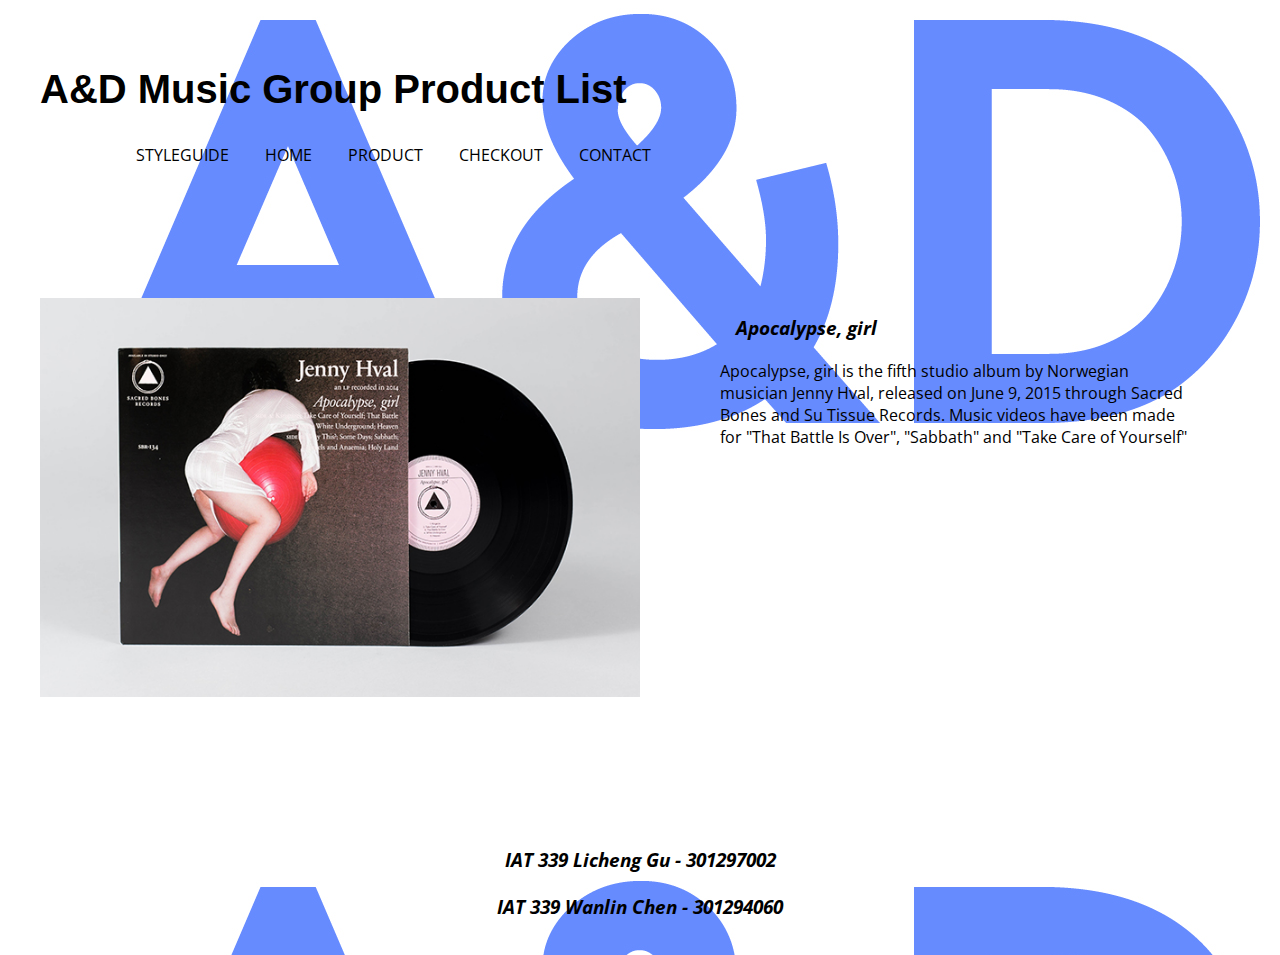
==== ApocalypseGirl.html @ 9969363f "add two pages about product information" ====
<!DOCTYPE html>
<html>
<head>
	<meta charset="utf-8">
    <meta name="viewport" content="width=device-width, initial-scale=1">
	<title>ApocalypseGirl</title>
	<link href="https://fonts.googleapis.com/css?family=Open+Sans" rel="stylesheet">
    <link href="https://fonts.googleapis.com/css?family=Dosis|Josefin+Sans" rel="stylesheet">
    <link href="https://fonts.googleapis.com/css?family=Libre+Barcode+128+Text" rel="stylesheet">
    <link href="https://fonts.googleapis.com/css?family=Josefin+Sans" rel="stylesheet">
    <link href="css/main.css" rel="stylesheet">
    <link href="css/grid.css" rel="stylesheet">
	</head>
<body>
	<h1>A&D Music Group Product List</h1>

	<div class="nav-main" id="nav_filler">
          <a href="index.html">STYLEGUIDE</a>
          <a href="Home.html">HOME</a>
          <a href="product-list.html">PRODUCT</a>
          <a href="#">CHECKOUT</a>
          <a href="contact.html">CONTACT</a>
      </br>
      </br>
      </br>
      </br>
      </br>
      </br>
      </br>
        </div>
	</nav>
	     <div class="container">
        	<div class="block">
         <img src="img/product03.jpg" alt="Apocalypse, girl" style="width:100%">
            </div>
         <div class="block">
         <h3 id="album_info_name">Apocalypse, girl</h3>
         <p id="album_info">Apocalypse, girl is the fifth studio album by Norwegian musician Jenny Hval, released on June 9, 2015 through Sacred Bones and Su Tissue Records. Music videos have been made for "That Battle Is Over", "Sabbath" and "Take Care of Yourself"</p>
      </div>
</body>
<footer>
    <h3>IAT 339 Licheng Gu - 301297002</h3>
    <h3>IAT 339 Wanlin Chen - 301294060</h3>
  </footer> 
  
</body>
</html>
---- css/main.css ----
/*
  STYLE GUIDE STYLING 
  Default styling for the style guide 
*/

body { 
  color: black;
  font-family: 'Open Sans',sans-serif;
  padding: 2rem;
}

section{
  margin-top: 2rem;
  margin-left: 6rem;
}

.element {
  padding-bottom: 2rem;
  border-top-width: 0.15rem;
  border-top-style: solid;
  border-top-color: black;
}

h1{
  font-family: sans-serif;
  font-size: 2.5rem;
}

h2 {
  color: red;
  font-size: 1.5rem;
  margin-top: 3rem;
}

.header-2{
  color: black;
}
h3 {
  font-size: 1.2rem;
  font-style: italic;
  margin-top: 1rem;
}

h4 {
    font-size: 1rem;
  margin-bottom: 0.25rem;
}

p {
  margin-top: 0;
}

nav{
  margin: 4rem;
}

nav a{
  color: #808080;
  margin-left: 2rem;
  text-decoration: none;
}
nav a:hover {
  color:black;
}

nav a:focus {
  color:red;
}

code {
  color: #808080;
  padding: 0.5rem;
  display: block;
}

code:hover{
  color: black;
}

/* 
  INTERACTIVE ELEMENTS -------------------
*/
.intext-link{
  color:black;
  text-decoration: none;
  margin-left: 2rem;
  opacity: 25%;

  font-family: 'Libre Barcode 128 Text', cursive;
  font-size: 4rem;
}

.intext-link:hover{
  color: #D3D3D3;
}
.intext-link:focus{
  color: red;
}

.work-image{
  opacity: .5;
  margin: 2rem;
  transition: transform .5s;
}

.work-image:hover{
  opacity: .8;
  transform: scale(1.1);
}
.work-image:focus{
  opacity: 1;
  transform: scale(1.1);
}

p{
  width: 60%;
}

.button-reset{
font-family: 'Libre Barcode 128 Text', cursive;
font-size: 2rem;
color: white;
background-color: black;
transition: .2s;
}

.button-reset:hover {
font-family: 'Libre Barcode 128 Text', cursive;
color: white;
transform: scale(1.1);
background: black;
}
/* Styling for the navigation button */
.button-nav {
  display: inline-block;
  padding: 0.5rem;
  color: white;
  background-color: rgb(50,50,50);
  text-decoration: none;
  transition-property: background-color; 
  transition-duration: 0.5s;
}

.button-nav:hover, .button-nav:focus {
  color:blue;
  background-color: white;
}

/* 
  TEXT ELEMENTS -------------------
*/




/* 
  COMBINED ELEMENTS -------------------
*/
.nav-main{
  margin-left: 4rem;
  margin-top: 2rem;
}

.nav-main a{
  color: black;
  text-decoration: none;
  margin-left: 2rem;
  transition: .2s;
}

.nav-main a:hover{
  border-bottom-style: solid;
  border-bottom-color: black;
}

.nav-main a:focus{
  color: red;
}

#Product-list{
    margin-top: 2rem;
    display: flex;
    flex-wrap: wrap;
}


.product1, .product2, .product3{
  flex-basis: 15em;
  flex-grow: 1;

  margin: 10px 20px;
  vertical-align: top;
  position: relative;
  display: block;
}


.product1 img, .product2 img, .product3 img{
  transition: .5s;
}

.product1 img:hover, .product2 img:hover, .product3 img:hover{
  transform: scale(1.05);
}

/*@media(max-width: 45em){
  .product1, .product2, .product3{
  padding-right: 0em;
  width: 90%;
  display: inline-block;
}*/

.product_page{
  width: 100%;
  padding: 0px;
  padding-left: 1em;
  margin-left: 0px;
 padding-right: 1em;
}

}
/*
@media(max-width: 25em){
  .product1, .product2, .product3{
  padding:0px 1em 0em 1em;
  width: 80%;
  display: inline-block;
  } 
}

@media(max-width: 45em){
  .eventimg img, .eventinfo{
  display: inline-block;
  padding-right: 0em;
  width: 90%;
  } 
@media(max-width: 25em){
  .eventimg img, .eventinfo{
  display: inline-block;
  padding:0px 1em 0em 1em;
  width: 80%;
  } 
}*/

}
.container {
  color: black;
  width: 12%;
  background-color: #f2f2f2;
  padding: 5px 20px 15px 20px;
  border: 1px solid lightgrey;
  border-radius: 3px;
  text-decoration: none;
}

.container a{
  text-decoration: none;
  color: blue;
  margin-top: 1rem;
}

#brand-components .element p{
  font-size: 6rem;
  font-family: 'Open Sans',sans-serif;
}

.color-image{
  opacity: .5;
  transition: .5s;
}

.color-image:hover{
  opacity: 1;
  transform: scale(1.05);
}

@keyframes animatedBackground {
    0% { background-position: 0 0; }
    100% { background-position: -300px 0; }
}
@-moz-keyframes animatedBackground {
    0% { background-position: 0 0; }
    100% { background-position: -300px 0; }
}
@-webkit-keyframes animatedBackground {
    0% { background-position: 0 0; }
    100% { background-position: -300px 0; }
}
@-ms-keyframes animatedBackground {
    0% { background-position: 0 0; }
    100% { background-position: -300px 0; }
}
@-o-keyframes animatedBackground {
    0% { background-position: 0 0; }
    100% { background-position: -300px 0; }
}

html { 
    width: 100%; 
    height: 100%; 
    background-image: url(../img/background01.jpg);
    background-position: 0px 0px;

    animation: animatedBackground 10s linear infinite;
    -moz-animation: animatedBackground 10s linear infinite;
    -webkit-animation: animatedBackground 10s linear infinite;
    -ms-animation: animatedBackground 10s linear infinite;
    -o-animation: animatedBackground 10s linear infinite;
}


.hang01{
  margin-left: 2rem;
}

.hang02{
  margin-left: 2rem;
}
.main-nav{
  display: inline-block;
}

footer{
  display: block;
  position: relative;
  top:5em;
  width: 100%;
  color:black;
  text-align: center;
  padding:1em;
  margin-top: 2em;
}
footer p{
  text-align: center;
}
.form{
  margin-left: 4rem;
  text-decoration: none;
  margin-top: 4rem;
}
fieldset a{
  color: black;
  text-decoration: none;
}

.questions_text{
  position:relative;
  height:2em;
}

#information{
  margin-top: 18em;
  margin-bottom: 17em;
  padding-left: 4rem;
  padding-right: 6rem;
  width: 100%;
}


#information p{
  width: 100%;
}

.basicinfo{
  padding: 2em;
}
 

 #Event{
  margin-left: 5rem;
 }
#Event .eventimg, .eventinfo{
  position: relative;
  display: inline-block;
  width: 40%;
}

.eventimg img{
  width: 100%;
}

.eventinfo{
  margin-top: 0;
  margin-left: 4em;
}

.eventinfo p{
  width: 100%;
}

#Event{
  margin-bottom: 20rem;
}


.container.block{
   height:300px;
   width:300px;
   float:left;
   margin-right:100px;
}
.block{
 -webkit-flex: 1 1 15em;
 -ms-flex: 1 1 15em;
 flex: 1 1 15em;
}
#album_info_name, #album_info{
  width:80%;
  margin-left:5em;
}
/*.album_info p{
  width:80%;
  margin-left:5em;
}
.album_info h3{
  width:80%;
  margin-left:5em;
}
*/
---- css/grid.css ----
*, *::before, *::after{
	
	-webkit-box-sizing: border-box;
  	-moz-box-sizing: border-box;
  	box-sizing: border-box;	
}

.container{
	display: -webkit-flex; 
	display: -ms-flex; 
	display: flex;

	-webkit-flex-wrap: wrap;
	-ms-flex-wrap: wrap;
	flex-wrap: wrap;
}

.form {
    padding: 0 1rem;
}

.product_list_image {
}

/*
@media(max-width: 50em){
  #nav_filler{

    width:30%;
  }
  .nav{
    width: 15%;
  }
}

@media(max-width: 26em){

  #nav_filler{
    width: 19%;
  }
    .nav{
    width: 19%;
  }
}


@media(max-width: 20em){

  #nav_filler{
    width: 0%;
    margin: -1em -1em -1em 0.7em ;
  }
    .nav{
    width: 100%;
    border-bottom: 1px solid #fff;
  }
  nav{
    position: relative;
  }


@media(max-width: 60em){
	.hang01{
		width: 100%;
	}
}*/
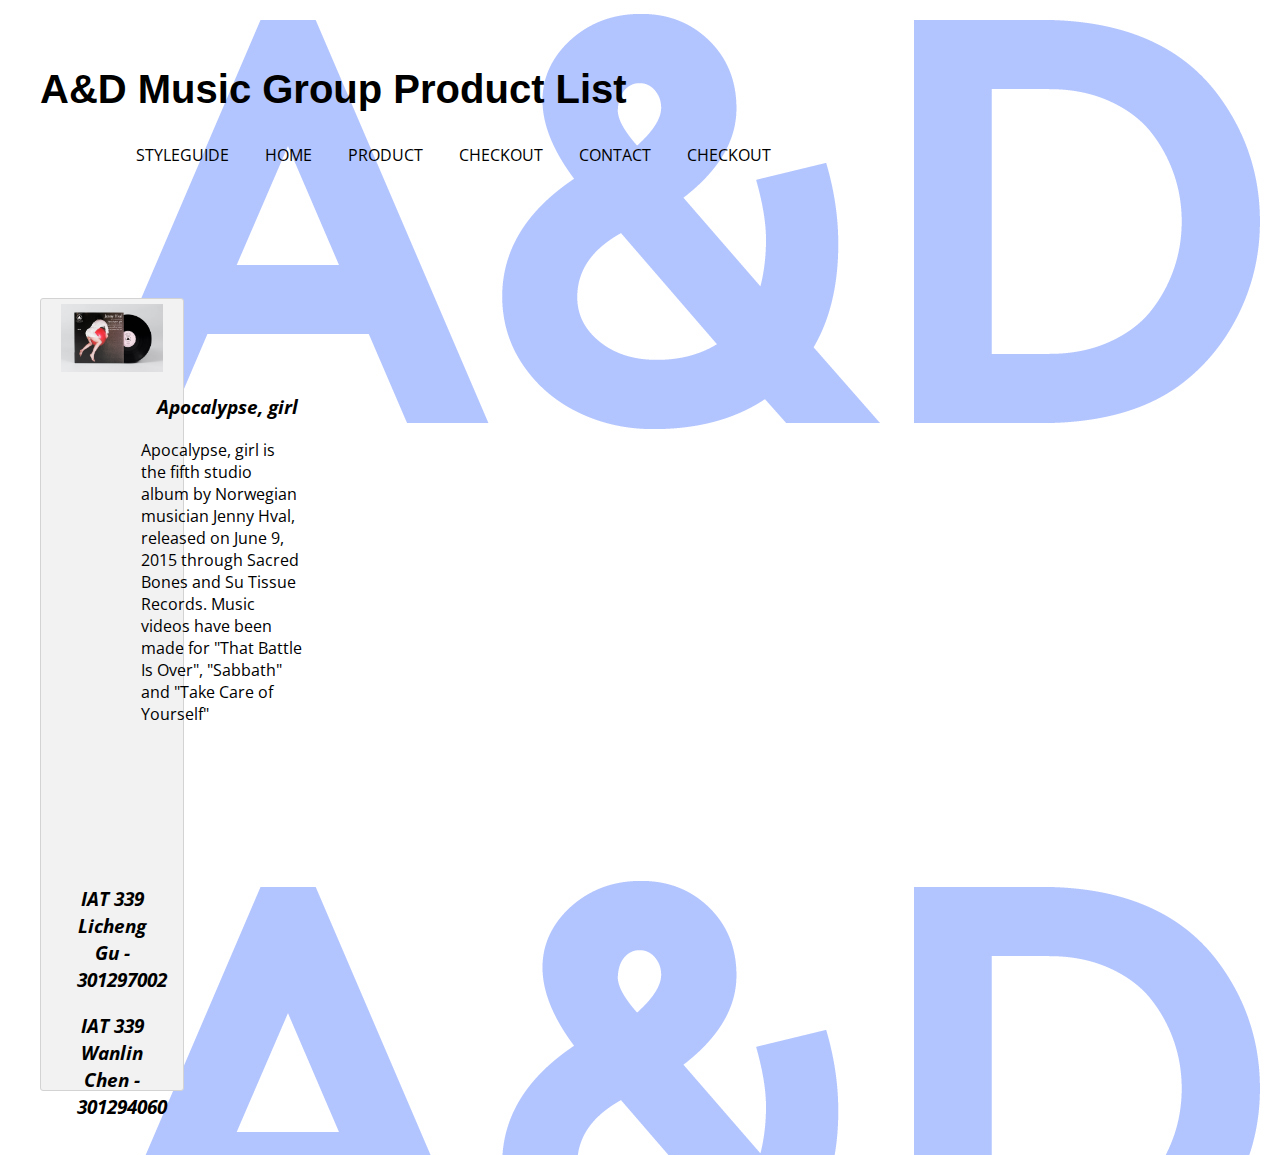
==== commit e9022cc8: "change nav bar for all page" ====
--- a/ApocalypseGirl.html
+++ b/ApocalypseGirl.html
@@ -20,6 +20,7 @@
           <a href="product-list.html">PRODUCT</a>
           <a href="#">CHECKOUT</a>
           <a href="contact.html">CONTACT</a>
+          <a href="Checkout.html">CHECKOUT</a>
       </br>
       </br>
       </br>
--- a/css/main.css
+++ b/css/main.css
@@ -179,27 +179,48 @@
 
 #Product-list{
     margin-top: 2rem;
+    display: -webkit-flex; /* Safari */
     display: flex;
     flex-wrap: wrap;
 }
 
 
-.product1, .product2, .product3{
+/*.product{
   flex-basis: 15em;
-  flex-grow: 1;
-
-  margin: 10px 20px;
+ 
+  flex-grow: 0;
+  flex-shrink:1;
+  margin: 10px 1em;
   vertical-align: top;
   position: relative;
   display: block;
-}
-
-
-.product1 img, .product2 img, .product3 img{
+}*/
+ /*flex-grow: 0  不填充,   1: 填充缩放 */
+
+ @media(max-width:2000px){
+  .product{
+    width:31.33333%;
+    margin:0 1%;
+  }
+ }
+ @media(max-width:771px){
+  .product{
+    width:48%;
+    margin:0 1%;
+  }
+ }
+ @media(max-width:440px){
+  .product{
+    width:100%;
+    margin:0;
+  }
+ }
+
+.product img{
   transition: .5s;
 }
 
-.product1 img:hover, .product2 img:hover, .product3 img:hover{
+.product img:hover{
   transform: scale(1.05);
 }
 
@@ -218,7 +239,7 @@
  padding-right: 1em;
 }
 
-}
+
 /*
 @media(max-width: 25em){
   .product1, .product2, .product3{
@@ -242,7 +263,7 @@
   } 
 }*/
 
-}
+
 .container {
   color: black;
   width: 12%;
--- a/css/grid.css
+++ b/css/grid.css
@@ -22,7 +22,7 @@
 .product_list_image {
 }
 
-/*
+
 @media(max-width: 50em){
   #nav_filler{
 
@@ -30,6 +30,14 @@
   }
   .nav{
     width: 15%;
+  }
+
+  #Event .eventimg, .eventinfo {
+    display: block;
+    width: 100%;
+  }
+  .eventinfo {
+    margin-left: 0;
   }
 }
 
@@ -58,9 +66,11 @@
     position: relative;
   }
 
+}
 
-@media(max-width: 60em){
+
+/*@media(max-width: 60em){
 	.hang01{
 		width: 100%;
 	}
-}*/
+}*/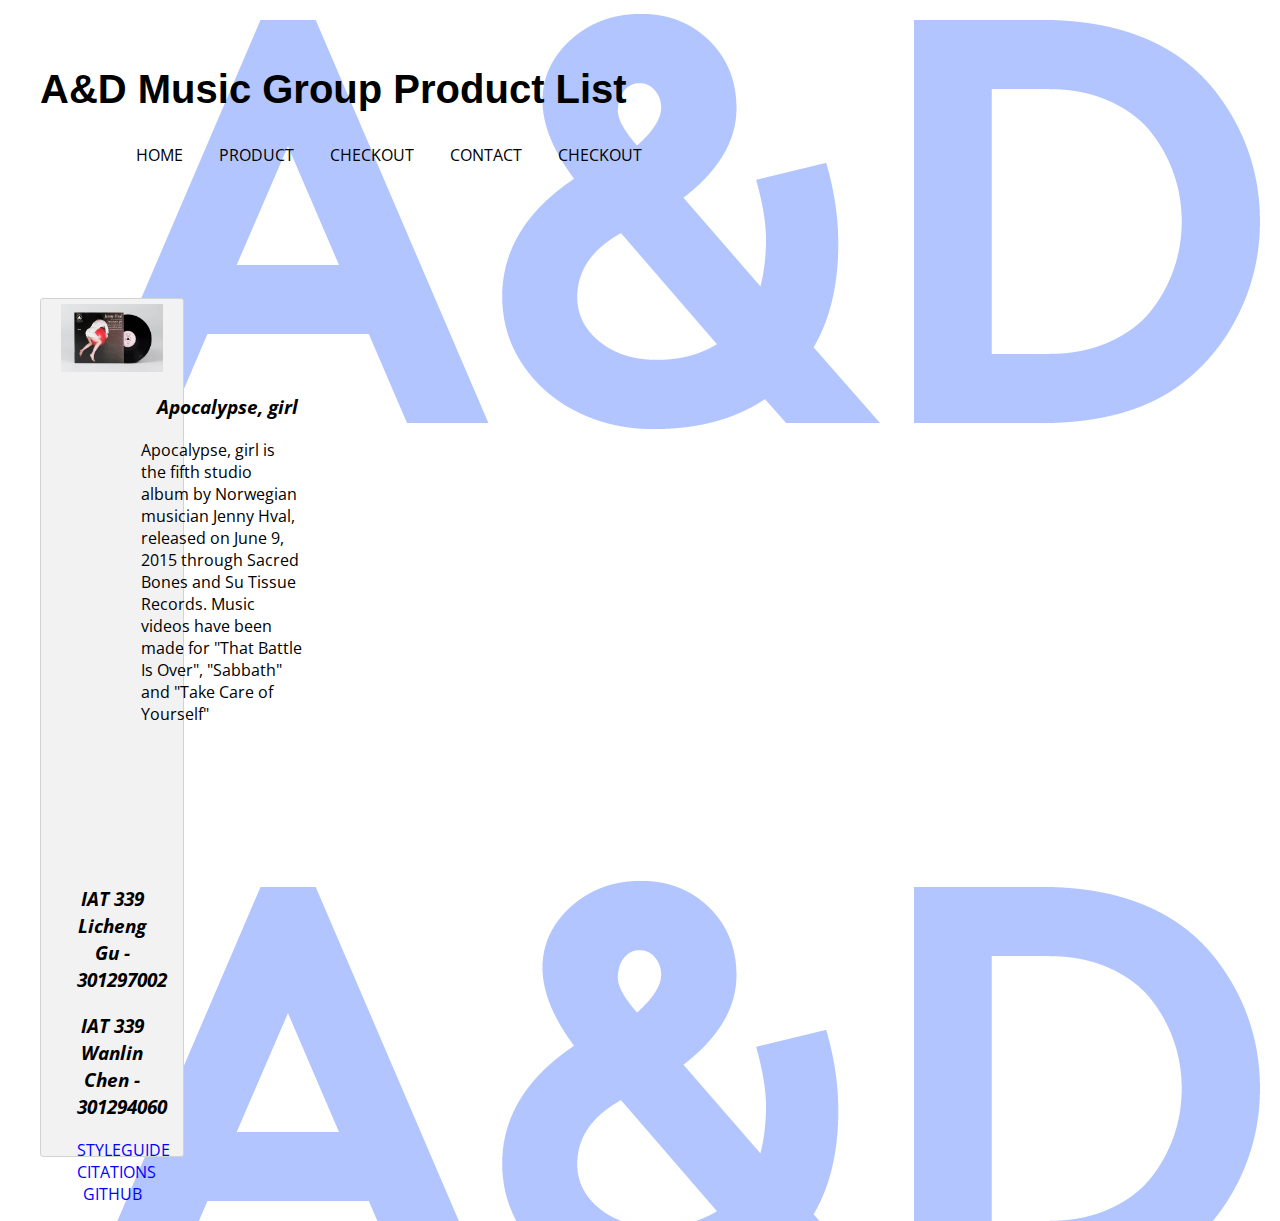
==== commit 4200acae: "add style guide, citation, github to each page fotter" ====
--- a/ApocalypseGirl.html
+++ b/ApocalypseGirl.html
@@ -15,7 +15,6 @@
 	<h1>A&D Music Group Product List</h1>
 
 	<div class="nav-main" id="nav_filler">
-          <a href="index.html">STYLEGUIDE</a>
           <a href="Home.html">HOME</a>
           <a href="product-list.html">PRODUCT</a>
           <a href="#">CHECKOUT</a>
@@ -42,6 +41,9 @@
 <footer>
     <h3>IAT 339 Licheng Gu - 301297002</h3>
     <h3>IAT 339 Wanlin Chen - 301294060</h3>
+    <a href="index.html">STYLEGUIDE</a>
+    <a href="index.html#citations">CITATIONS</a>
+    <a href="https://github.com/lichenggugu/IAT339-project2.git">GITHUB</a>
   </footer> 
   
 </body>
--- a/css/main.css
+++ b/css/main.css
@@ -177,13 +177,19 @@
   color: red;
 }
 
-#Product-list{
+.Product-list{
     margin-top: 2rem;
     display: -webkit-flex; /* Safari */
     display: flex;
     flex-wrap: wrap;
 }
 
+.Product-list2{
+    margin-top: 2rem;
+    display: -webkit-flex; /* Safari */
+    display: flex;
+    flex-wrap: wrap;
+}
 
 /*.product{
   flex-basis: 15em;
@@ -387,7 +393,7 @@
 }
  
 
- #Event{
+#Event{
   margin-left: 5rem;
  }
 #Event .eventimg, .eventinfo{
@@ -409,7 +415,7 @@
   width: 100%;
 }
 
-#Event{
+.Event{
   margin-bottom: 20rem;
 }
 
@@ -429,12 +435,6 @@
   width:80%;
   margin-left:5em;
 }
-/*.album_info p{
-  width:80%;
-  margin-left:5em;
-}
-.album_info h3{
-  width:80%;
-  margin-left:5em;
-}
-*/+.footer_info{
+  text-align:center;
+}
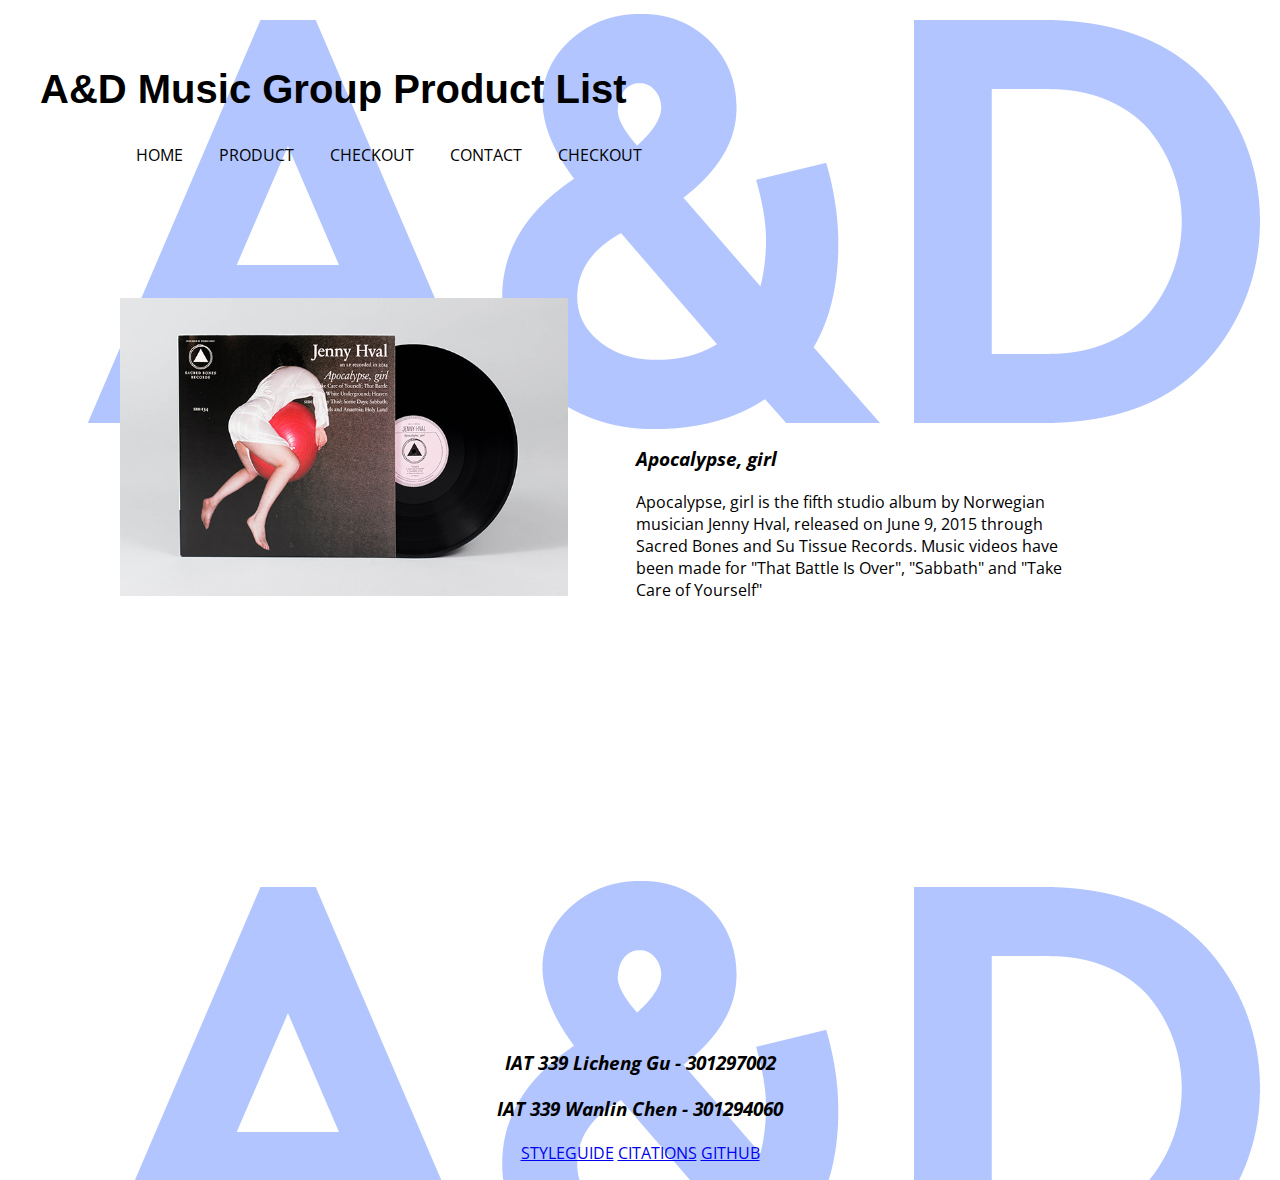
==== commit 7276b919: "changed one album page" ====
--- a/ApocalypseGirl.html
+++ b/ApocalypseGirl.html
@@ -28,15 +28,19 @@
       </br>
       </br>
         </div>
-	</nav>
-	     <div class="container">
-        	<div class="block">
-         <img src="img/product03.jpg" alt="Apocalypse, girl" style="width:100%">
-            </div>
-         <div class="block">
-         <h3 id="album_info_name">Apocalypse, girl</h3>
-         <p id="album_info">Apocalypse, girl is the fifth studio album by Norwegian musician Jenny Hval, released on June 9, 2015 through Sacred Bones and Su Tissue Records. Music videos have been made for "That Battle Is Over", "Sabbath" and "Take Care of Yourself"</p>
+
+
+<div class="Event">
+    <div class="eventimg">
+        <img src="img/product03.jpg" alt="Apocalypse, girl"> 
       </div>
+  <div class="eventinfo"> 
+  <h3>Apocalypse, girl</h3>
+  <p>Apocalypse, girl is the fifth studio album by Norwegian musician Jenny Hval, released on June 9, 2015 through Sacred Bones and Su Tissue Records. Music videos have been made for "That Battle Is Over", "Sabbath" and "Take Care of Yourself"</p>
+</div>
+</div>
+
+     
 </body>
 <footer>
     <h3>IAT 339 Licheng Gu - 301297002</h3>
--- a/css/main.css
+++ b/css/main.css
@@ -393,14 +393,19 @@
 }
  
 
-#Event{
+.Event{
   margin-left: 5rem;
  }
-#Event .eventimg, .eventinfo{
+
+ 
+
+.Event .eventimg, .eventinfo{
   position: relative;
   display: inline-block;
   width: 40%;
 }
+
+
 
 .eventimg img{
   width: 100%;
--- a/css/grid.css
+++ b/css/grid.css
@@ -32,7 +32,12 @@
     width: 15%;
   }
 
-  #Event .eventimg, .eventinfo {
+  .Event .eventimg, .eventinfo {
+    display: block;
+    width: 100%;
+  }
+
+    .Event2 .eventimg, .eventinfo {
     display: block;
     width: 100%;
   }
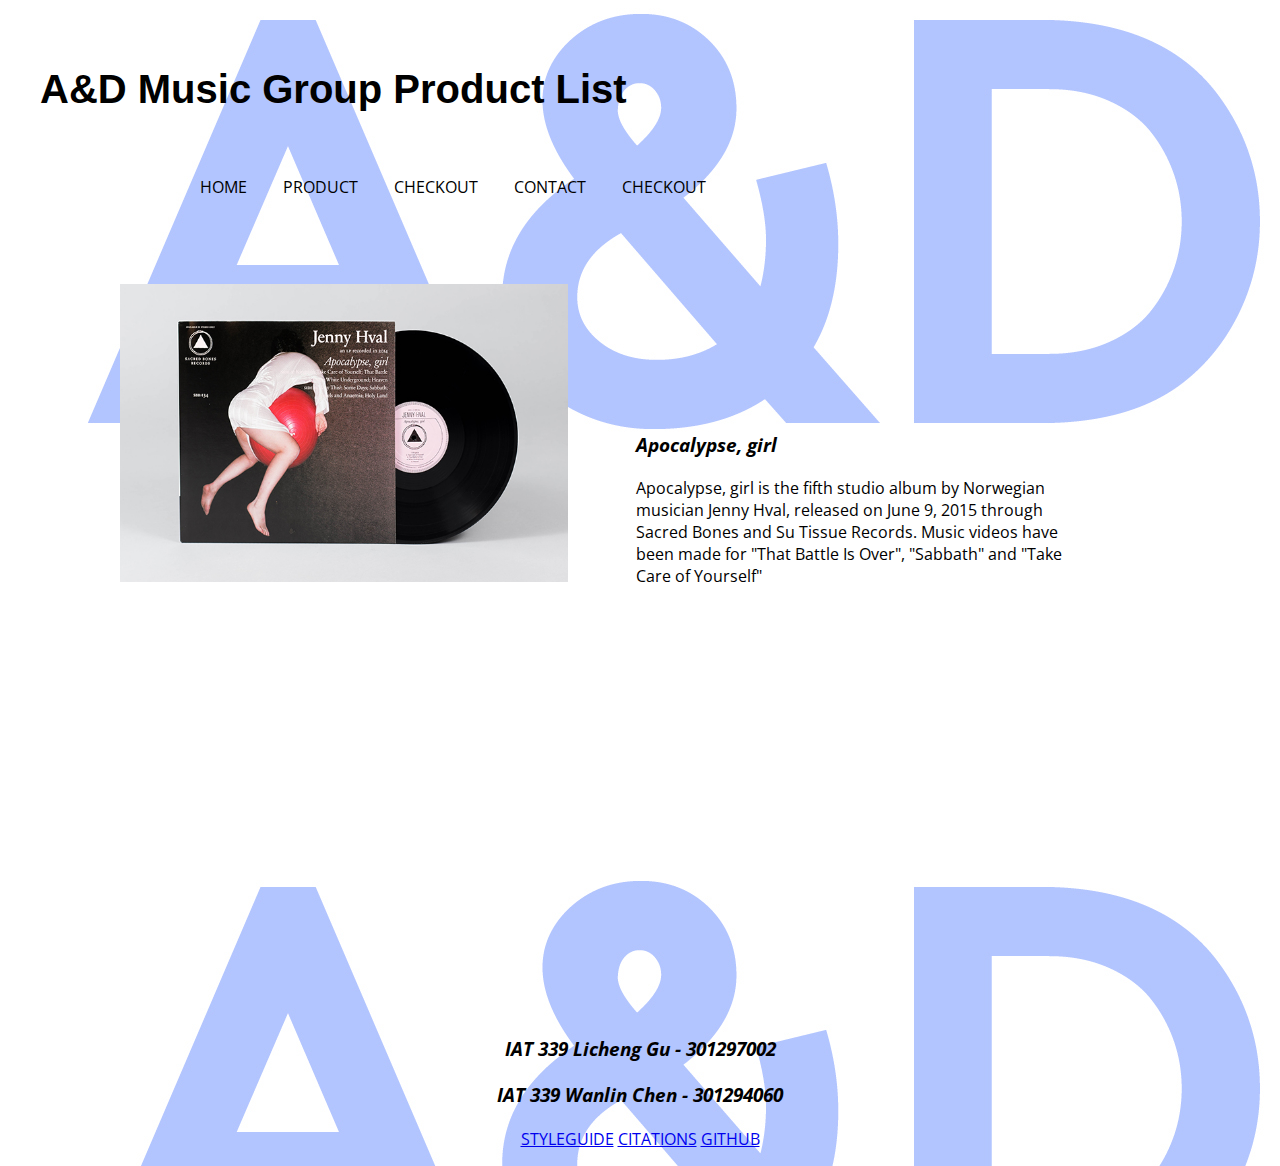
==== commit 6d6b6124: "changed home page link" ====
--- a/ApocalypseGirl.html
+++ b/ApocalypseGirl.html
@@ -15,20 +15,15 @@
 	<h1>A&D Music Group Product List</h1>
 
 	<div class="nav-main" id="nav_filler">
+    <nav>
           <a href="Home.html">HOME</a>
           <a href="product-list.html">PRODUCT</a>
           <a href="#">CHECKOUT</a>
           <a href="contact.html">CONTACT</a>
           <a href="Checkout.html">CHECKOUT</a>
-      </br>
-      </br>
-      </br>
-      </br>
-      </br>
-      </br>
-      </br>
+        </nav>
         </div>
-
+<br>
 
 <div class="Event">
     <div class="eventimg">
@@ -40,8 +35,7 @@
 </div>
 </div>
 
-     
-</body>
+
 <footer>
     <h3>IAT 339 Licheng Gu - 301297002</h3>
     <h3>IAT 339 Wanlin Chen - 301294060</h3>
--- a/css/main.css
+++ b/css/main.css
@@ -189,6 +189,11 @@
     display: -webkit-flex; /* Safari */
     display: flex;
     flex-wrap: wrap;
+}
+.product-link {
+  color:black;
+  text-decoration: none;
+  transition: .2s;
 }
 
 /*.product{
@@ -423,6 +428,9 @@
 .Event{
   margin-bottom: 20rem;
 }
+.Event_two{
+  margin-top:20rem;
+}
 
 
 .container.block{
